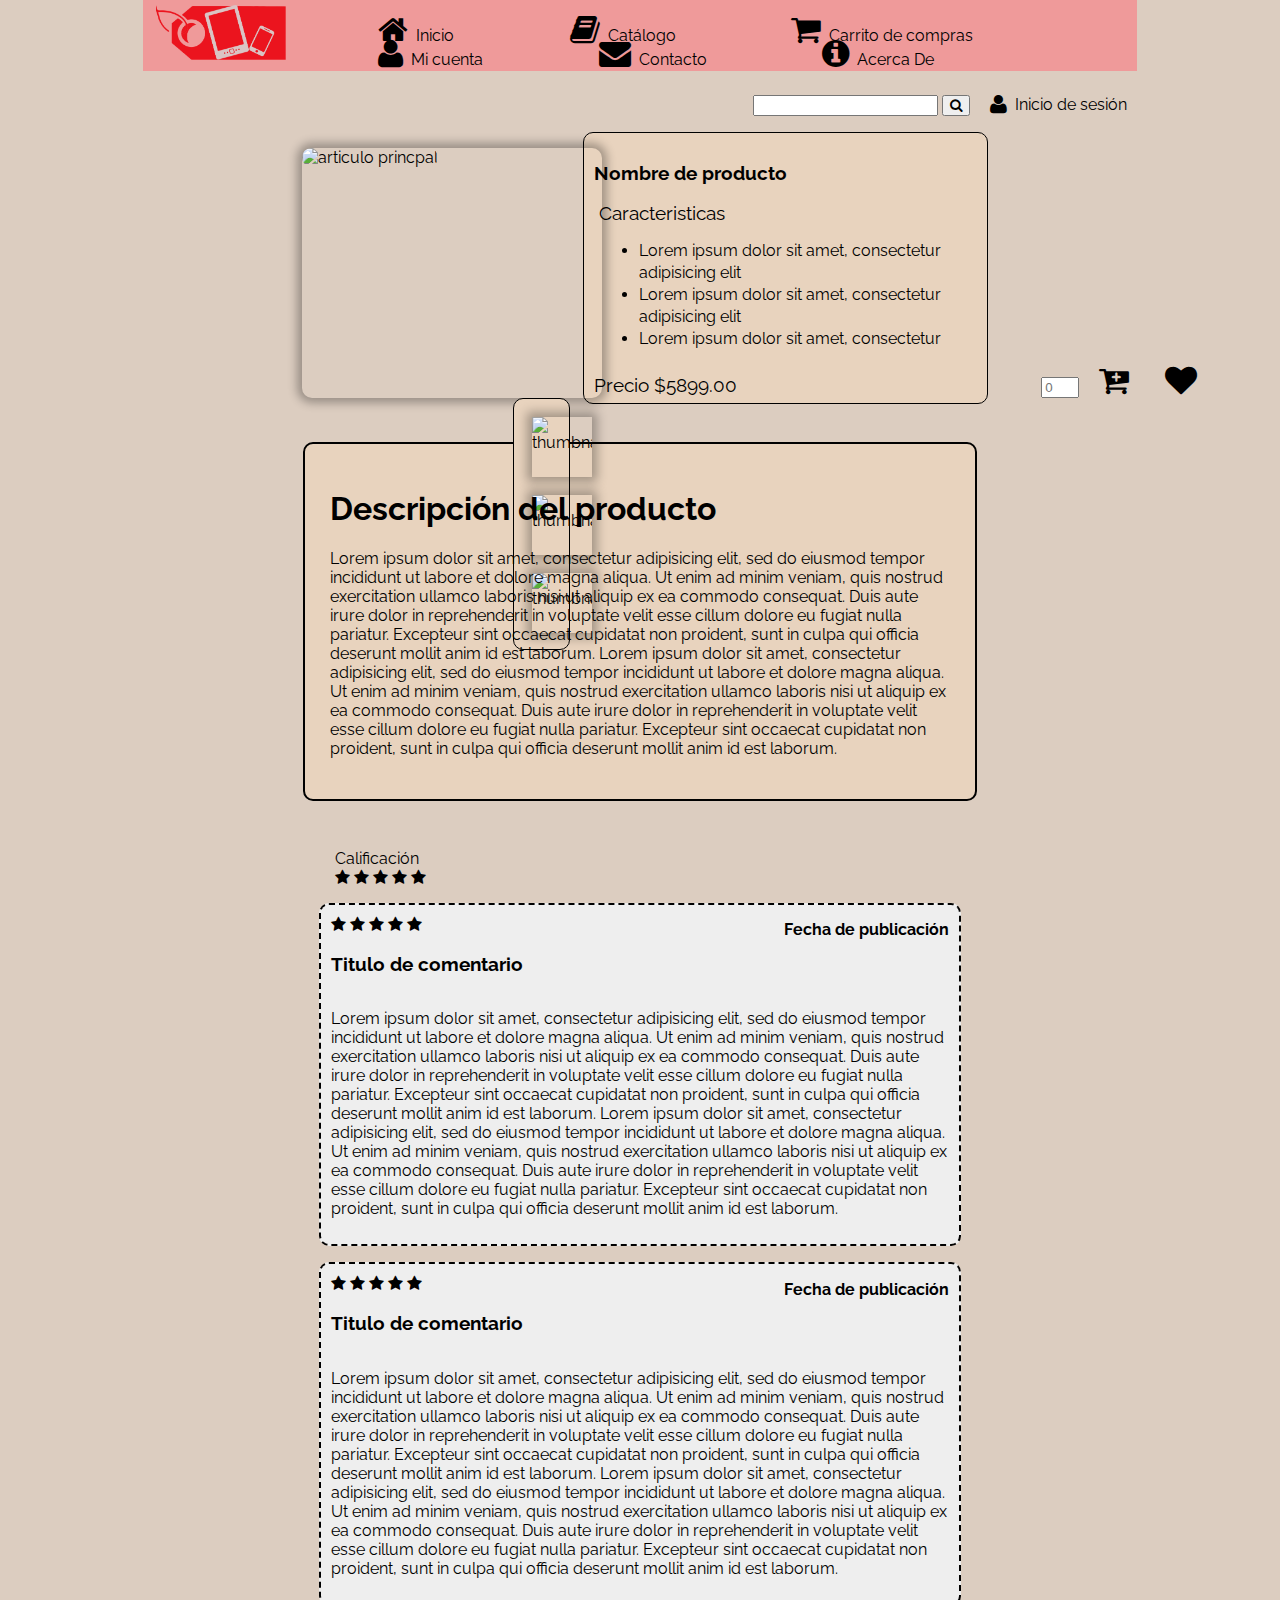
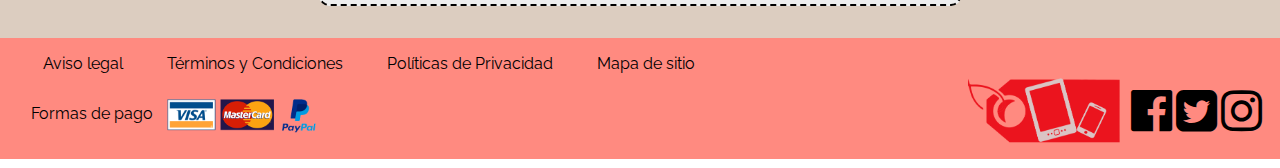
==== article.html @ facac30b "add-ecommerce" ====
<!DOCTYPE html>
<html lang="es">
<head>
  <meta charset="UTF-8">
  <meta name="viewport" content="width=device-width, initial-scale=1.0">
  <meta http-equiv="X-UA-Compatible" content="ie=edge">
  <title>Tienda de venta de artículos electrónicos | Inicio</title>
  <link rel="stylesheet" href="style.css">
  <link rel="stylesheet" href="font-awesome-4.6.3/css/font-awesome.min.css">
  <link href='https://fonts.googleapis.com/css?family=Raleway:400,500' rel='stylesheet' type='text/css'>
</head>
<body>
  <div id="wrapper">
    <nav id="nav">
      <img src="Logo.png" alt="Logo" class="logonav"/>
      <ul>
        <li><a href="index.html"><i class="fa fa-home fa-2x" aria-hidden="true"></i>&nbsp; Inicio</a></li>
        <li><a href="#"><i class="fa fa-book fa-2x" aria-hidden="true"></i>&nbsp; Catálogo</a></li>
        <li><a href="#"><i class="fa fa-shopping-cart fa-2x" aria-hidden="true"></i>&nbsp; Carrito de compras</a></li>
        <li><a href="#"><i class="fa fa-user fa-2x" aria-hidden="true"></i>&nbsp; Mi cuenta</a></li>
        <li><a href="#"><i class="fa fa-envelope fa-2x" aria-hidden="true"></i>&nbsp; Contacto</a></li>
        <li><a href="#"><i class="fa fa-info-circle fa-2x" aria-hidden="true"></i>&nbsp; Acerca De</a></li>
      </ul>
    </nav>
    <div class="barraBusqueda">
      <form class="" action="index.html" method="post">
        <input type="search">
        <button type="submit" ><i class="fa fa-search" aria-hidden="true"></i></button>
      </form>
      <a href=""><i class="fa fa-user fa-lg" aria-hidden="true"></i>&nbsp; Inicio de sesión</a>
    </div>
    <section id="main-container">
      <section id="main-article">
        <div class="container-gallery">
          <div class="article-image">
            <img src="http://lorempixel.com/300/250/technics/" alt="articulo princpal">
          </div>
          <div class="thumbnails">
            <img src="http://lorempixel.com/60/60/technics/" alt="thumbnail1">
            <img src="http://lorempixel.com/60/60/technics/" alt="thumbnail2">
            <img src="http://lorempixel.com/60/60/technics/" alt="thumbnail3">
          </div>
        </div>
        <div class="features">
          <h3>Nombre de producto</h3>
          <div class="features-list">
            <article>
              <span>Caracteristicas</span>
              <ul>
                <li>Lorem ipsum dolor sit amet, consectetur adipisicing elit</li>
                <li>Lorem ipsum dolor sit amet, consectetur adipisicing elit</li>
                <li>Lorem ipsum dolor sit amet, consectetur adipisicing elit</li>
                <li>Lorem ipsum dolor sit amet, consectetur adipisicing elit</li>
              </ul>
            </article>
        </div>
          <div class="price">
            <span>Precio $5899.00</span>
            <input type="number" min="0" placeholder="0">
            <a href=""><i class="fa fa-cart-plus fa-2x" aria-hidden="true"></i></a>
            <a href=""><i class="fa fa-heart fa-2x" aria-hidden="true"></i></a>
          </div>
        </div>
      </section>

      <section id="description">
        <article>
          <h1>Descripción del producto</h1>
          <p>Lorem ipsum dolor sit amet, consectetur adipisicing elit, sed do eiusmod tempor incididunt ut labore et dolore magna aliqua.
            Ut enim ad minim veniam, quis nostrud exercitation ullamco laboris nisi ut aliquip ex ea commodo consequat.
            Duis aute irure dolor in reprehenderit in voluptate velit esse cillum dolore eu fugiat nulla pariatur.
            Excepteur sint occaecat cupidatat non proident, sunt in culpa qui officia deserunt mollit anim id est laborum.
            Lorem ipsum dolor sit amet, consectetur adipisicing elit, sed do eiusmod tempor incididunt ut labore et dolore magna aliqua.
              Ut enim ad minim veniam, quis nostrud exercitation ullamco laboris nisi ut aliquip ex ea commodo consequat.
              Duis aute irure dolor in reprehenderit in voluptate velit esse cillum dolore eu fugiat nulla pariatur.
              Excepteur sint occaecat cupidatat non proident, sunt in culpa qui officia deserunt mollit anim id est laborum.</p>
        </article>
      </section>

      <section id="comments">
        <div class="rate">
          <span>Calificación</span>
          <i class="fa fa-star" aria-hidden="true"></i>
          <i class="fa fa-star" aria-hidden="true"></i>
          <i class="fa fa-star" aria-hidden="true"></i>
          <i class="fa fa-star" aria-hidden="true"></i>
          <i class="fa fa-star" aria-hidden="true"></i>
        </div>
        <article class="comment">
          <div class="star-container">
            <i class="fa fa-star" aria-hidden="true"></i>
            <i class="fa fa-star" aria-hidden="true"></i>
            <i class="fa fa-star" aria-hidden="true"></i>
            <i class="fa fa-star" aria-hidden="true"></i>
            <i class="fa fa-star" aria-hidden="true"></i>
          </div>
          <hgroup>
            <h3 class="title-comment">Titulo de comentario</h3>
            <h4 class="title-comment">Fecha de publicación</h4>
          </hgroup>
          <p>
            Lorem ipsum dolor sit amet, consectetur adipisicing elit, sed do eiusmod tempor incididunt ut labore et dolore magna aliqua.
              Ut enim ad minim veniam, quis nostrud exercitation ullamco laboris nisi ut aliquip ex ea commodo consequat.
              Duis aute irure dolor in reprehenderit in voluptate velit esse cillum dolore eu fugiat nulla pariatur.
              Excepteur sint occaecat cupidatat non proident, sunt in culpa qui officia deserunt mollit anim id est laborum.
              Lorem ipsum dolor sit amet, consectetur adipisicing elit, sed do eiusmod tempor incididunt ut labore et dolore magna aliqua.
                Ut enim ad minim veniam, quis nostrud exercitation ullamco laboris nisi ut aliquip ex ea commodo consequat.
                Duis aute irure dolor in reprehenderit in voluptate velit esse cillum dolore eu fugiat nulla pariatur.
                Excepteur sint occaecat cupidatat non proident, sunt in culpa qui officia deserunt mollit anim id est laborum.
          </p>
        </article>
        <article class="comment">
          <div class="star-container">
            <i class="fa fa-star" aria-hidden="true"></i>
            <i class="fa fa-star" aria-hidden="true"></i>
            <i class="fa fa-star" aria-hidden="true"></i>
            <i class="fa fa-star" aria-hidden="true"></i>
            <i class="fa fa-star" aria-hidden="true"></i>
          </div>
          <hgroup>
            <h3 class="title-comment">Titulo de comentario</h3>
            <h4 class="title-comment">Fecha de publicación</h4>
          </hgroup>
          <p>
            Lorem ipsum dolor sit amet, consectetur adipisicing elit, sed do eiusmod tempor incididunt ut labore et dolore magna aliqua.
              Ut enim ad minim veniam, quis nostrud exercitation ullamco laboris nisi ut aliquip ex ea commodo consequat.
              Duis aute irure dolor in reprehenderit in voluptate velit esse cillum dolore eu fugiat nulla pariatur.
              Excepteur sint occaecat cupidatat non proident, sunt in culpa qui officia deserunt mollit anim id est laborum.
              Lorem ipsum dolor sit amet, consectetur adipisicing elit, sed do eiusmod tempor incididunt ut labore et dolore magna aliqua.
                Ut enim ad minim veniam, quis nostrud exercitation ullamco laboris nisi ut aliquip ex ea commodo consequat.
                Duis aute irure dolor in reprehenderit in voluptate velit esse cillum dolore eu fugiat nulla pariatur.
                Excepteur sint occaecat cupidatat non proident, sunt in culpa qui officia deserunt mollit anim id est laborum.
          </p>
        </article>
      </section>

    </section>




    <footer id="footer">
      <div id="legal">
        <ul>
          <li><a href="">Aviso legal</a></li>
          <li><a href="">Términos y Condiciones</a></li>
          <li><a href="">Políticas de Privacidad</a></li>
          <li><a href="">Mapa de sitio</a></li>
        </ul>
        <div id="pago">
          <p>Formas de pago</p>
          <img src="formasdepago.png" alt="">
        </div>
      </div>
      <div id="social">
        <a href=""><img class="logoPie" src="Logo.png" alt="Logo del sitio"></a>
        <a href=""><i class="fa fa-facebook-official fa-3x" aria-hidden="true"></i></a>
        <a href=""><i class="fa fa-twitter-square fa-3x" aria-hidden="true"></i></a>
        <a href=""><i class="fa fa-instagram fa-3x" aria-hidden="true"></i></a>
      </div>
    </footer>
  </div>
</body>
</html>
---- style.css ----
body{
  font-family: Raleway, sans-serif;
  font-weight: 400;
}
#wrapper{
  background-color: #dccdc0;
  margin: -25px;
}
a{
  color: black;
  text-decoration: none;
}
/*Barra de navegacion*/
body{
  padding: 0;
}
#nav{
  z-index: 1px;
  margin: 1em 10em;
  height: 80px;
  position: relative;
  background: #EF9A9A;
}

.logonav{
  float:left;
  height: 60px;
  margin: 12px 0px 0px 13px;
}

#nav ul{
  list-style: none;
  margin: 0;
  padding: 0;
  overflow: hidden;
  padding: 30px;
}

#nav ul li{
  display: inline-block;
  margin: -2em 2.3em;
  position: relative;
  transition-duration: 0.3s;
  padding: 14px 6px;
}
#nav ul li a {
  display: block;
  padding: 11px 13px;
}
#nav ul li:hover{
  background: #EF5350;
}


.barraBusqueda{
  width: 25em;
  margin: .5em 10em;
  float: right;
}

.barraBusqueda form{
  display: inline;
  margin: 1em;
}
.barraBusqueda a {
  margin: 2px 0;
}

/*Slider*/
#container-slider{
  border: 2px dashed black;
  height: 600px;
  margin: 0 10em;
  clear: both;
}

.slider{
  position: relative;
  margin: auto;
  height: 600px

}
.slider img{
  position: relative;
  margin: 1em auto;
  height: 550px;
  display: block;
  box-shadow: 0 0 10px 3px rgba(0, 0, 0, 0.3);
}
/*Garantias*/
#garantias{
  border-top: 2px solid black;
  border-bottom: 2px solid black;
  height: 120px;
  position: relative;
  margin: 2em 10em;
}

#garantias figure{
  display: inline-block;
  margin: auto;
  padding: 2em 7em;
  text-align: center;

}
#garantias figure img {
  height: 50px;
  margin:  0 auto;
  display: block;
}


/*Recientes*/


#recientes{
  background: #e8d3be;
  border: 2px solid black;
  position: relative;
  margin: 2em 18em;
}
#recientes label{
  position: relative;
  top: 20px;
  left: 10px;
  font-size: 25px;

}
.galeria{
  list-style: none;
}
.galeria li {
  box-shadow: 0 0 10px 5px rgba(0, 0, 0, 0.3);
  display: inline-block;
  margin: 20px 75px;
}
.galeria li a{

}
.galeria li a img{

}
/*

.imgrecientes {
  height: 100px;
  width: 100px;
  display: inline-block;
  margin: 3em 10em;
}
*/

/*Pie de pagina*/
#footer{
  background: #FF8A80;
  margin: 0;
}
/*Pie de Pagina Legal*/
#legal{
  display: inline-block;
}

#legal ul {
  list-style: none;
  float: left;
}

#legal ul li{
  display: inline-block;
  margin: 0 20px;
}
#legal ul li:hover{
  text-shadow: 0 0 10px rgba(0, 0, 0, 0.3);
}

/*Pie de Pagina Social*/
#social {
  float: right;
  margin: 20px 35px 0 0;
}
.imgsocial {
  height: 50px;
  width: 50px;
}
.logoPie{
  height: 70px;
  position: relative;
  top: 18px;
}
/*Pie de Pagina Pago*/
#pago{
  margin: 0 3em;
}

#pago img {
  height: 50px;
}
#pago p{
  display: inline-block;
  position: relative;
  bottom: 20px;
}

/*Styles Article.HTML*/
#main-container{
  margin: 0 10em;
  clear: both;
}
/* Main article */
#main-article{
  margin: 0 auto;
  width: 70%;
  padding: .5em 0;
}

.container-gallery{
  height:250px;
  display: inline-block;
  width: 40%;
  margin: 1em auto;
}
.article-image{
  border-radius: 10px;
  height: 250px;
  width: 300px;
  float: left;
  margin-left: 10px;
  box-shadow: 0 0 10px 5px rgba(0, 0, 0, 0.3);

}
.article-image img {
  border-radius: 10px;
}
.thumbnails{
  border: 1px solid black;
  height: 250px;
  width: 20%;
  float: right;
  border-radius: 10px;
  background: #e8d3be;
}
.thumbnails img{
  height: 60px;
  width: 60px;
  display: block;
  margin: 18px;
  box-shadow: 0 0 10px 5px rgba(0, 0, 0, 0.3);
}
.features{
  border: 1px solid black;
  border-radius: 10px;
  display: inline-block;
  height: 250px;
  width: 55%;
  float: right;
  padding: 10px;
  background: #e8d3be;
}
.features-list{
  width: 90%;
  overflow: auto;
  height: 60%;
  margin: 5px;

}
.features ul {
  height: 60%;

}

.features ul li{
  line-height: 22px;
}
.price {
  position: relative;
  top: .5em;
}
.price input{
  width: 30px;
  position: relative;
  left: 300px;
}
.price a{
  position: relative;
  left: 300px;
  margin: 1em;

}
.price span{
  font-size: 1.5em;
}
.features span{
  font-size: 1.2em;
}

/*Description*/
#description{
  margin: 1em 10em;
  padding: 25px;
  border: 2px solid black;
  border-radius: 10px;
  background: #e8d3be;
}
/*Comments*/
#comments{
  margin: 1em 10em 0 10em ;
  padding: 1em;

}

.rate{
  margin: 1em;
}
.rate span{
  display: block;
}
.comment{
  background: #eee;
  border: 2px dashed black;
  padding: 10px;
  border-radius: 10px;
  margin: 1em 0;
}
.star-container{
  display: inline-block;
}
.comment hgroup h4{
  position: relative;
  float: right;
  bottom: 35px;


}

.title-comment{
 display: inline-block;
}
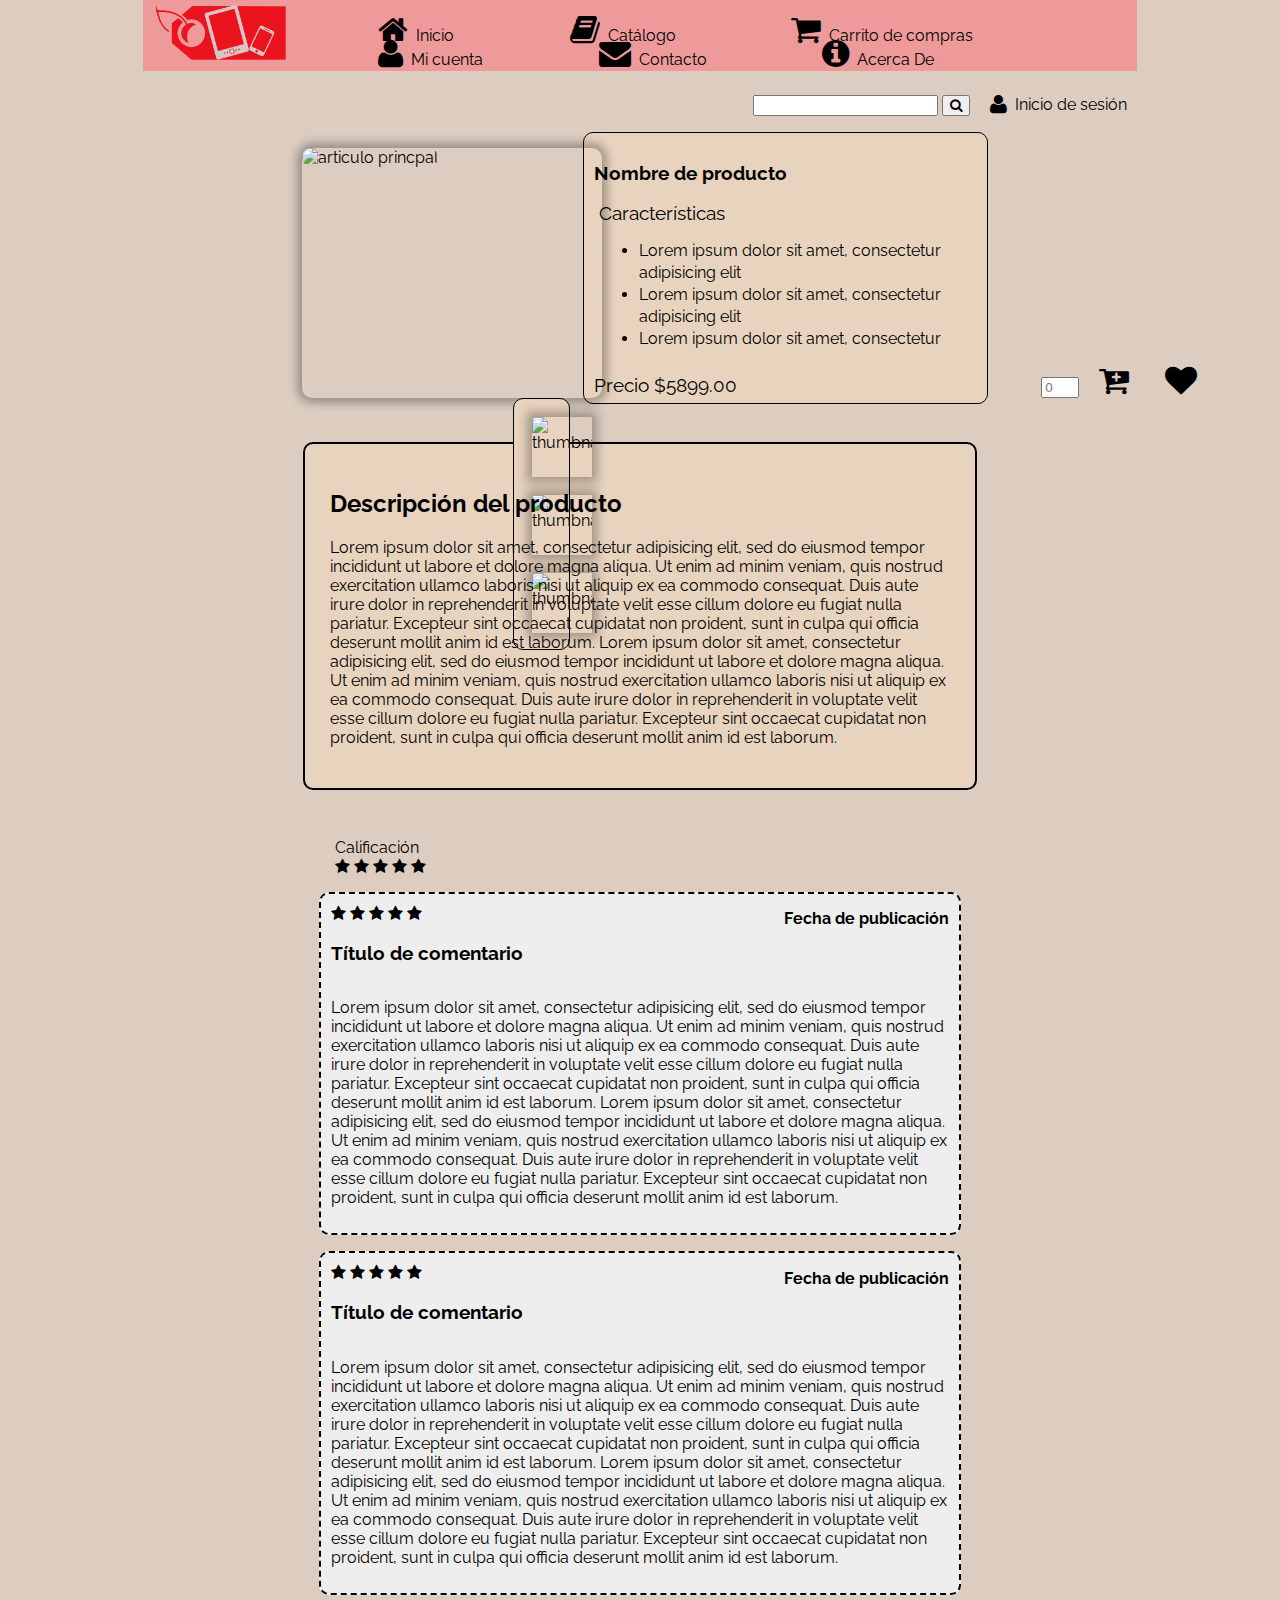
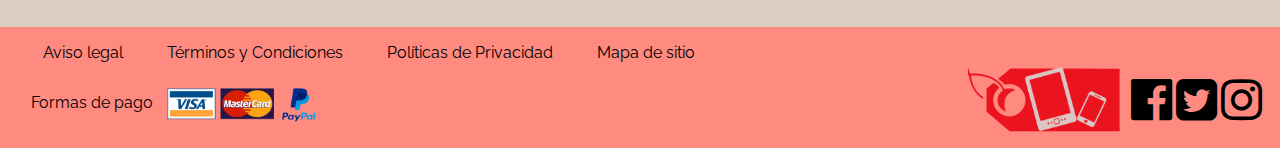
==== commit 4ec63680: "modified article.html" ====
--- a/article.html
+++ b/article.html
@@ -44,15 +44,15 @@
         <div class="features">
           <h3>Nombre de producto</h3>
           <div class="features-list">
-            <article>
-              <span>Caracteristicas</span>
+            <div>
+              <span>Características</span>
               <ul>
                 <li>Lorem ipsum dolor sit amet, consectetur adipisicing elit</li>
                 <li>Lorem ipsum dolor sit amet, consectetur adipisicing elit</li>
                 <li>Lorem ipsum dolor sit amet, consectetur adipisicing elit</li>
                 <li>Lorem ipsum dolor sit amet, consectetur adipisicing elit</li>
               </ul>
-            </article>
+            </div>
         </div>
           <div class="price">
             <span>Precio $5899.00</span>
@@ -65,7 +65,7 @@
 
       <section id="description">
         <article>
-          <h1>Descripción del producto</h1>
+          <h2>Descripción del producto</h2>
           <p>Lorem ipsum dolor sit amet, consectetur adipisicing elit, sed do eiusmod tempor incididunt ut labore et dolore magna aliqua.
             Ut enim ad minim veniam, quis nostrud exercitation ullamco laboris nisi ut aliquip ex ea commodo consequat.
             Duis aute irure dolor in reprehenderit in voluptate velit esse cillum dolore eu fugiat nulla pariatur.
@@ -94,10 +94,10 @@
             <i class="fa fa-star" aria-hidden="true"></i>
             <i class="fa fa-star" aria-hidden="true"></i>
           </div>
-          <hgroup>
-            <h3 class="title-comment">Titulo de comentario</h3>
+          <div>
+            <h3 class="title-comment">Título de comentario</h3>
             <h4 class="title-comment">Fecha de publicación</h4>
-          </hgroup>
+          </div>
           <p>
             Lorem ipsum dolor sit amet, consectetur adipisicing elit, sed do eiusmod tempor incididunt ut labore et dolore magna aliqua.
               Ut enim ad minim veniam, quis nostrud exercitation ullamco laboris nisi ut aliquip ex ea commodo consequat.
@@ -117,10 +117,10 @@
             <i class="fa fa-star" aria-hidden="true"></i>
             <i class="fa fa-star" aria-hidden="true"></i>
           </div>
-          <hgroup>
-            <h3 class="title-comment">Titulo de comentario</h3>
+          <div>
+            <h3 class="title-comment">Título de comentario</h3>
             <h4 class="title-comment">Fecha de publicación</h4>
-          </hgroup>
+          </div>
           <p>
             Lorem ipsum dolor sit amet, consectetur adipisicing elit, sed do eiusmod tempor incididunt ut labore et dolore magna aliqua.
               Ut enim ad minim veniam, quis nostrud exercitation ullamco laboris nisi ut aliquip ex ea commodo consequat.
--- a/style.css
+++ b/style.css
@@ -324,14 +324,11 @@
 .star-container{
   display: inline-block;
 }
-.comment hgroup h4{
+.comment div h4{
   position: relative;
   float: right;
   bottom: 35px;
-
-
-}
-
+}
 .title-comment{
  display: inline-block;
 }
